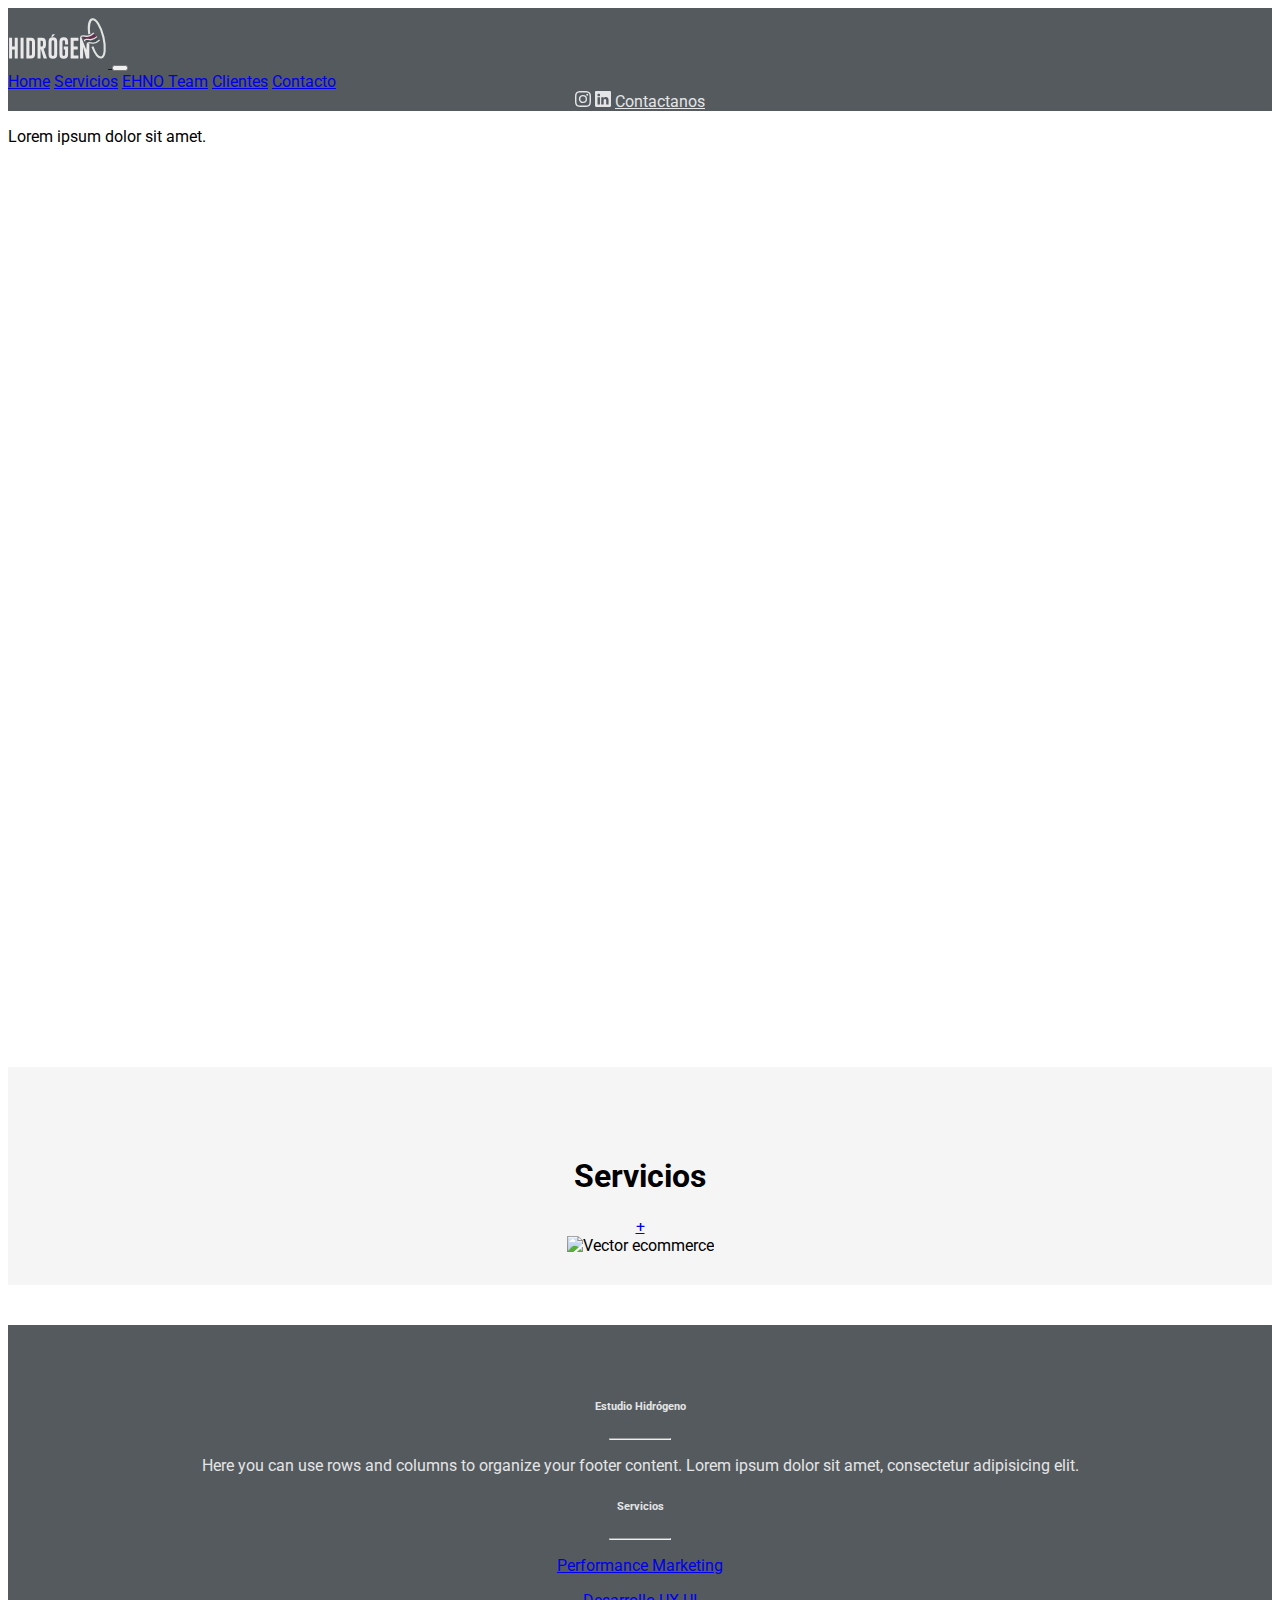
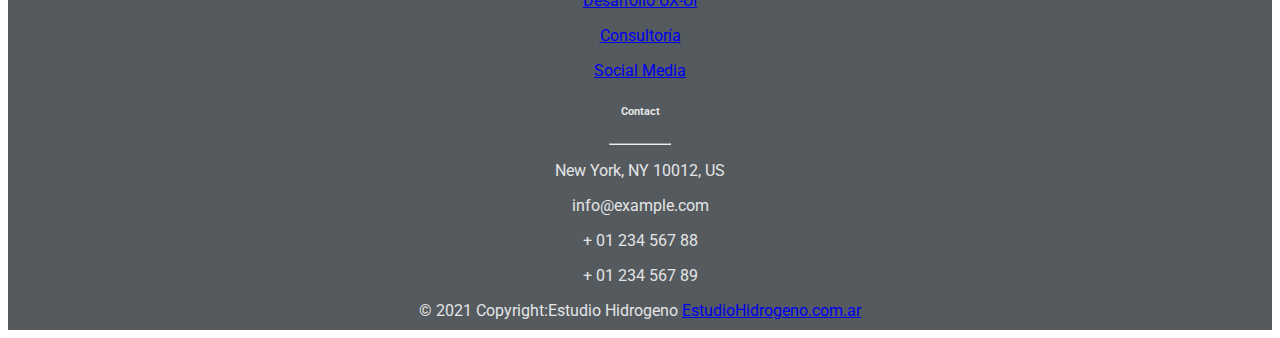
==== servicios.html @ 00ad8bcb "26-5" ====
<!DOCTYPE html>
<html lang="en">
<head>
  <meta charset="UTF-8">
  <meta name="viewport" content="width=device-width, initial-scale=1.0">
  <meta name="keywords" content="agencia de marketing, publicidad, marketing, ecommerce">
  <meta name="keywords" content="Portal educativo para el nivel secundario con infromacion confiable sobre vida saludable">
  <meta http-equiv="X-UA-Compatible" content="ie=edge">
  <title>Estudio Hidrogeno</title>

<!--Estilos-->
  <link rel="stylesheet" href="estilo_pf.css">
  <link rel="preconnect" href="https://fonts.gstatic.com">
  <link href="https://fonts.googleapis.com/css2?family=Roboto:ital,wght@0,100;0,300;0,400;0,500;0,700;0,900;1,100;1,300;1,400;1,500;1,700;1,900&display=swap" rel="stylesheet">
  <link href="https://fonts.googleapis.com/css2?family=Roboto&display=swap" rel="stylesheet">

<!--Scroll-->

<script src="https://unpkg.com/scrollreveal"></script>

<!--Bootstrap CDN en la nube-->
<link rel="stylesheet" href="https://cdn.jsdelivr.net/npm/bootstrap@4.6.0/dist/css/bootstrap.min.css" integrity="sha384-B0vP5xmATw1+K9KRQjQERJvTumQW0nPEzvF6L/Z6nronJ3oUOFUFpCjEUQouq2+l" crossorigin="anonymous">

</head>



<header id="header"><!--Este header es la cabezera de mi página-->

<div class="fixed-top"> <!--Navbar-->
  <nav class="navbar navbar-expand-lg navbar-dark griss">
  <div class="container">

     <!--Logo del navbar-->
    <a class="navbar-brand" href="index_p.html">
      <img src="multimedia/logohidrogeno_Logo_blanco_.svg" alt="Estudio Hidrogeno" width="100" height="60" class="d-inline-block align-text">
    </a> 

    <!--Boton del navbar responsive-->
    <button class="navbar-toggler" type="button" data-toggle="collapse" data-target="#navbarSupportedContent" aria-controls="navbarSupportedContent" aria-expanded="false" aria-label="Toggle navigation">
      <span class="navbar-toggler-icon"></span>
    </button>
  
      <!--Opciones del navbar-->
      <div class="collapse navbar-collapse text-center" id="navbarSupportedContent">
        <div class="navbar-nav mr-auto scroll">
        <a class="nav-item nav-link" href="#header">Home</a>
        <a class="nav-item nav-link active" href="#servicios">Servicios</a>
        <a class="nav-item nav-link" href="index_p.html">EHNO Team</a>
        <a class="nav-item nav-link" href="index_p.html">Clientes</a>
        <a class="nav-item nav-link" href="#contacto">Contacto</a>
      </div>
   
      <!--Botones de RRSS-->
      <form class="form-inline ml-auto my-2 my-lg-0 barrarrss">

        <a href="contacto.html" class="menucolor">
          <svg xmlns="http://www.w3.org/2000/svg" width="16" height="16" fill="currentColor" class="bi bi-instagram mr-2" viewBox="0 0 16 16">
            <path d="M8 0C5.829 0 5.556.01 4.703.048 3.85.088 3.269.222 2.76.42a3.917 3.917 0 0 0-1.417.923A3.927 3.927 0 0 0 .42 2.76C.222 3.268.087 3.85.048 4.7.01 5.555 0 5.827 0 8.001c0 2.172.01 2.444.048 3.297.04.852.174 1.433.372 1.942.205.526.478.972.923 1.417.444.445.89.719 1.416.923.51.198 1.09.333 1.942.372C5.555 15.99 5.827 16 8 16s2.444-.01 3.298-.048c.851-.04 1.434-.174 1.943-.372a3.916 3.916 0 0 0 1.416-.923c.445-.445.718-.891.923-1.417.197-.509.332-1.09.372-1.942C15.99 10.445 16 10.173 16 8s-.01-2.445-.048-3.299c-.04-.851-.175-1.433-.372-1.941a3.926 3.926 0 0 0-.923-1.417A3.911 3.911 0 0 0 13.24.42c-.51-.198-1.092-.333-1.943-.372C10.443.01 10.172 0 7.998 0h.003zm-.717 1.442h.718c2.136 0 2.389.007 3.232.046.78.035 1.204.166 1.486.275.373.145.64.319.92.599.28.28.453.546.598.92.11.281.24.705.275 1.485.039.843.047 1.096.047 3.231s-.008 2.389-.047 3.232c-.035.78-.166 1.203-.275 1.485a2.47 2.47 0 0 1-.599.919c-.28.28-.546.453-.92.598-.28.11-.704.24-1.485.276-.843.038-1.096.047-3.232.047s-2.39-.009-3.233-.047c-.78-.036-1.203-.166-1.485-.276a2.478 2.478 0 0 1-.92-.598 2.48 2.48 0 0 1-.6-.92c-.109-.281-.24-.705-.275-1.485-.038-.843-.046-1.096-.046-3.233 0-2.136.008-2.388.046-3.231.036-.78.166-1.204.276-1.486.145-.373.319-.64.599-.92.28-.28.546-.453.92-.598.282-.11.705-.24 1.485-.276.738-.034 1.024-.044 2.515-.045v.002zm4.988 1.328a.96.96 0 1 0 0 1.92.96.96 0 0 0 0-1.92zm-4.27 1.122a4.109 4.109 0 1 0 0 8.217 4.109 4.109 0 0 0 0-8.217zm0 1.441a2.667 2.667 0 1 1 0 5.334 2.667 2.667 0 0 1 0-5.334z"/>
          </svg> 
          </a>
    
          <a href="contacto.html" class="menucolor">
            <svg xmlns="http://www.w3.org/2000/svg" width="16" height="16" fill="currentColor" class="bi bi-linkedin mr-2" viewBox="0 0 16 16">
              <path d="M0 1.146C0 .513.526 0 1.175 0h13.65C15.474 0 16 .513 16 1.146v13.708c0 .633-.526 1.146-1.175 1.146H1.175C.526 16 0 15.487 0 14.854V1.146zm4.943 12.248V6.169H2.542v7.225h2.401zm-1.2-8.212c.837 0 1.358-.554 1.358-1.248-.015-.709-.52-1.248-1.342-1.248-.822 0-1.359.54-1.359 1.248 0 .694.521 1.248 1.327 1.248h.016zm4.908 8.212V9.359c0-.216.016-.432.08-.586.173-.431.568-.878 1.232-.878.869 0 1.216.662 1.216 1.634v3.865h2.401V9.25c0-2.22-1.184-3.252-2.764-3.252-1.274 0-1.845.7-2.165 1.193v.025h-.016a5.54 5.54 0 0 1 .016-.025V6.169h-2.4c.03.678 0 7.225 0 7.225h2.4z"/>
            </svg>
          </a>
          
          <a style="border-color:#e4e5e6 ; color: #e4e5e6;" class="btn btn-dark mr-2" type="button" href="contacto.html">Contactanos</a>
    
      </form>
    </div>
  </nav>
  </div>
</div>
</header>





<body>

<!--Home-->
<section class="fondo">
  <p>Lorem ipsum dolor sit amet.</p>
</section>



<!--Servicios-->
<section id="servicios">
<div class="container mt-5">
  <div class="row">

    <div class="col-md-4">
      <div class="columna-izq"> 
        <img src="https://png.pngtree.com/png-vector/20200410/ourlarge/pngtree-female-customers-with-smartphones-shopping-online-png-image_2181562.jpg" alt="" style="width:100%">
      </div>
    </div>

    <div class="col-md-4 my-auto">
      <div class="columna-med">
        <h1 class="display-3">Servicios</h1> 
        <a href="#" class="btn btn-outline-secondary btn-lg mt-2"> + </a> 
      </div>
    </div>
    
    <div class="col-md-4">
      <div class="columna-der"> 
        <img src="https://i.pinimg.com/474x/4e/bf/51/4ebf51756db07e449b2109614a5ef8b1.jpg" alt="Vector ecommerce" style="width: 100%;">
      </div>
    </div>

  </div>
</div>
</section>



<!-- Footer -->
<footer id="footer">
  <!-- Footer Links -->
  <div class="container text-center text-md-left mt-5">
    <div class="row mt-3">
      <div class="col-md-3 col-lg-4 col-xl-3 mx-auto mb-4">

        <!-- Content -->
        <h6 class="text-uppercase font-weight-bold">Estudio Hidrógeno</h6>
        <hr class="deep-purple accent-2 mb-4 mt-0 d-inline-block mx-auto" style="width: 60px;">
        <p>Here you can use rows and columns to organize your footer content. Lorem ipsum dolor sit amet,
          consectetur
          adipisicing elit.</p>

      </div>
      <!-- Grid column -->

      <!-- Grid column -->
      <div class="col-md-2 col-lg-2 col-xl-2 mx-auto mb-4">

        <!-- Links -->
        <h6 class="text-uppercase font-weight-bold">Servicios</h6>
        <hr class="deep-purple accent-2 mb-4 mt-0 d-inline-block mx-auto" style="width: 60px;">
        <p>
          <a href="#!">Performance Marketing</a>
        </p>
        <p>
          <a href="#!">Desarrollo UX-UI</a>
        </p>
        <p>
          <a href="#!">Consultoría</a>
        </p>
        <p>
          <a href="#!">Social Media</a>
        </p>

      </div>
      <!-- Grid column -->

      <!-- Grid column -->
      <div class="col-md-4 col-lg-3 col-xl-3 mx-auto mb-md-0 mb-4">

        <!-- Links -->
        <h6 class="text-uppercase font-weight-bold">Contact</h6>
        <hr class="deep-purple accent-2 mb-4 mt-0 d-inline-block mx-auto" style="width: 60px;">
        <p>
          <i class="fas fa-home mr-3"></i> New York, NY 10012, US</p>
        <p>
          <i class="fas fa-envelope mr-3"></i> info@example.com</p>
        <p>
          <i class="fas fa-phone mr-3"></i> + 01 234 567 88</p>
        <p>
          <i class="fas fa-print mr-3"></i> + 01 234 567 89</p>

      </div>
      <!-- Grid column -->

    </div>
    <!-- Grid row -->

  </div>
  <!-- Footer Links -->

  <!-- Copyright -->
  <div class="footer-copyright text-center py-3">© 2021 Copyright:Estudio Hidrogeno
    <a href="https://mdbootstrap.com/"> EstudioHidrogeno.com.ar</a>
  </div>
  <!-- Copyright -->

</footer>
<!-- Footer -->
    
</body>

 <!--JS de Bootstrap-->
 <script src="https://code.jquery.com/jquery-3.5.1.slim.min.js" integrity="sha384-DfXdz2htPH0lsSSs5nCTpuj/zy4C+OGpamoFVy38MVBnE+IbbVYUew+OrCXaRkfj" crossorigin="anonymous"></script>
 <script src="https://cdn.jsdelivr.net/npm/popper.js@1.16.1/dist/umd/popper.min.js" integrity="sha384-9/reFTGAW83EW2RDu2S0VKaIzap3H66lZH81PoYlFhbGU+6BZp6G7niu735Sk7lN" crossorigin="anonymous"></script>
 <script src="https://cdn.jsdelivr.net/npm/bootstrap@4.6.0/dist/js/bootstrap.min.js" integrity="sha384-+YQ4JLhjyBLPDQt//I+STsc9iw4uQqACwlvpslubQzn4u2UU2UFM80nGisd026JF" crossorigin="anonymous"></script>

 <!--Smoothscroll-->
 <script>
 document.querySelectorAll('a[href^="#"]').forEach(anchor => {
  anchor.addEventListener('click', function (e) {
      e.preventDefault();

      document.querySelector(this.getAttribute('href')).scrollIntoView({
          behavior: 'smooth'
      });
  });
});
</script>
</html>
---- estilo_pf.css ----
@import"responsive_pf";

body {font-family: 'Roboto', sans-serif;}

.fondo{
    height: 100vh;
    background-repeat: no-repeat;
    background-size: cover;
    background: url(https://source.unsplash.com/LAaSoL0LrYs/1920x1080);
}



.griss{
    background:#343a40d5;
}

.show{
    background:#343a40dc;
}



.barrarrss{
    flex-direction: row;
    text-align: center;
    justify-content: center;
}

.menucolor{
     color:#e4e5e6;
     text-decoration: none;
}

.carousel-m {
    height:auto;
  }

#servicios {
    background-color: whitesmoke;
    padding: 50px 0px 30px 0px;
    text-align: center;
    margin-top: 40px;
    width: 100%;
}

#ehteams{
   background-color: cornsilk;
   padding: 50px 0px 300px 0px;
   margin-top: 50px;
   margin-bottom: 50px;

    
}

#clientes {
    background-color: rgb(22, 21, 21);
    padding: 50px 0px 30px 0px;
    text-align: center;
    margin-top: 40px;
    width: 100%;
}

#contacto {
    background-color: whitesmoke;
    padding: 50px 0px 30px 0px;
    text-align: center;
    margin-top: 40px;
    width: 100%;
}

#footer {
    background-color:#343a40d5;
    padding: 50px 0px 10px 0px;
    text-align: center;
    margin-top: 40px;
    width: 100%;
    color:#e4e5e6;
    text-decoration:#e4e5e6 ;
}
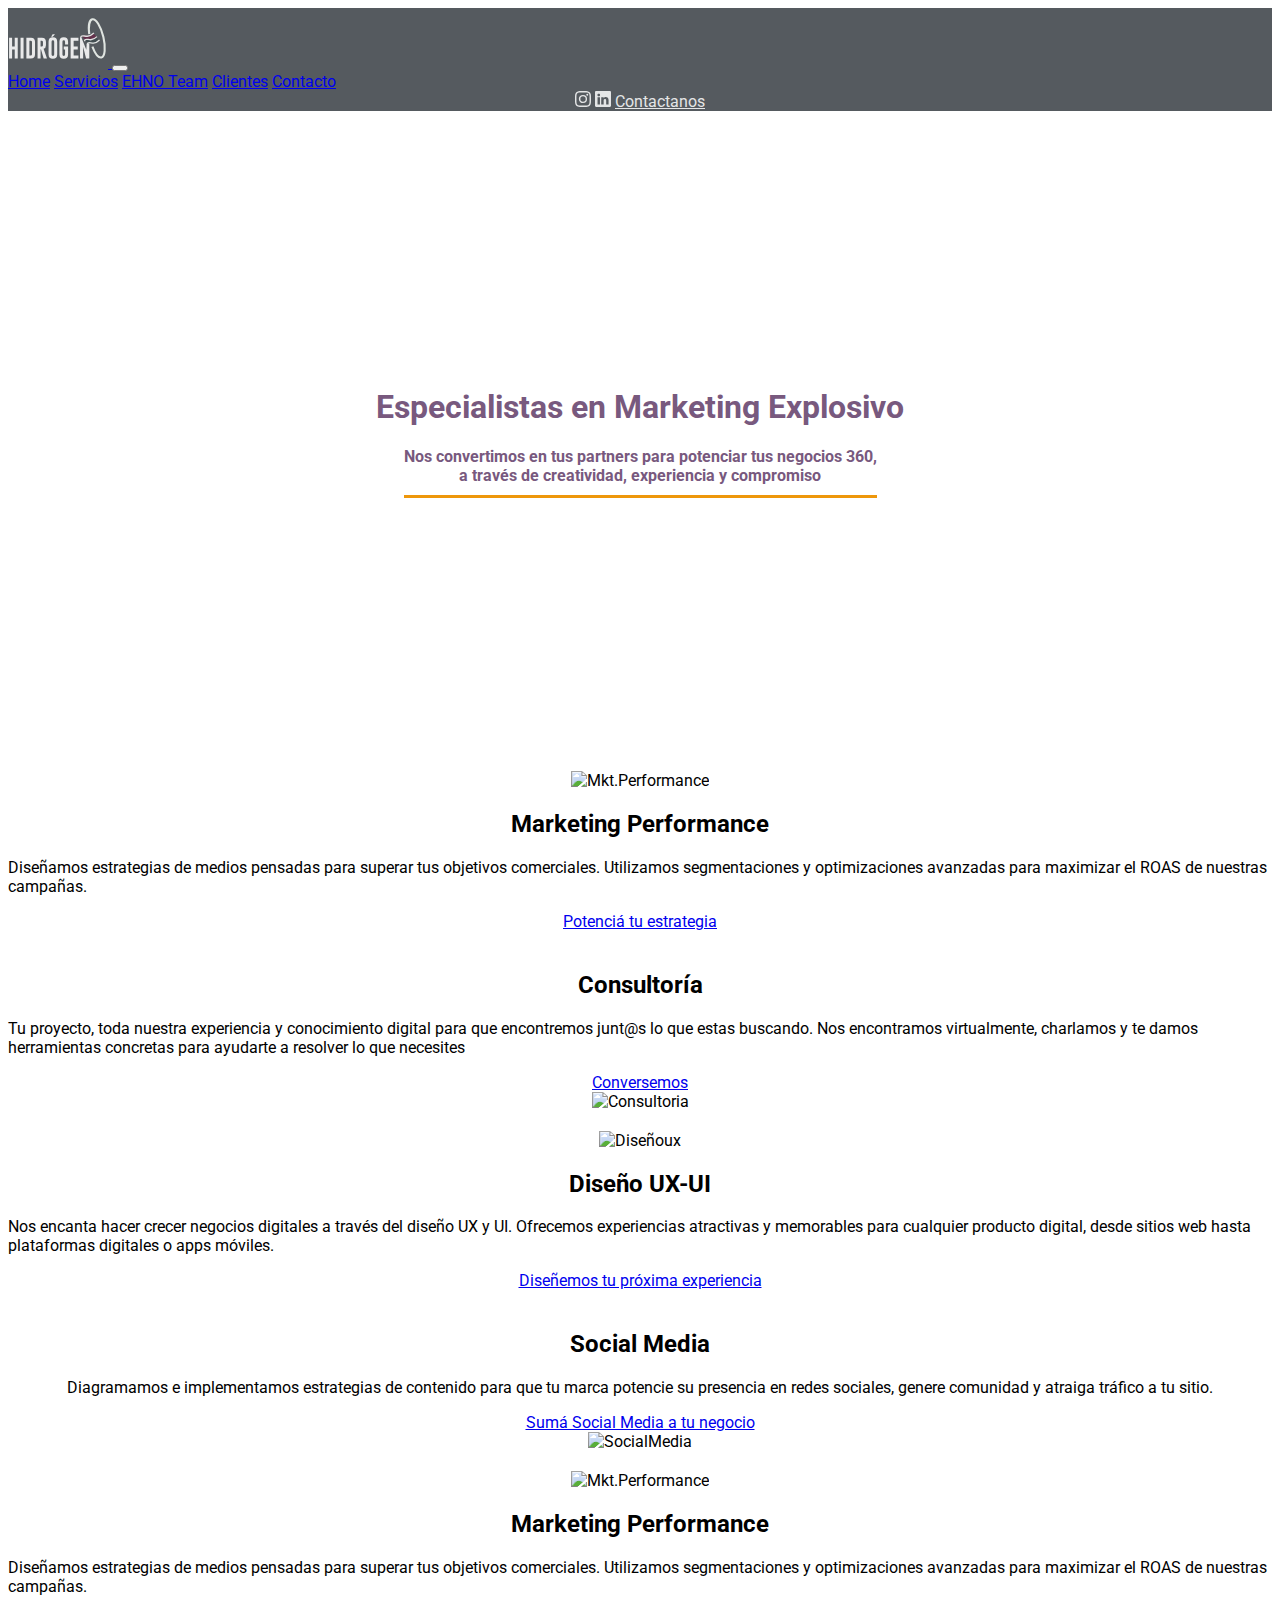
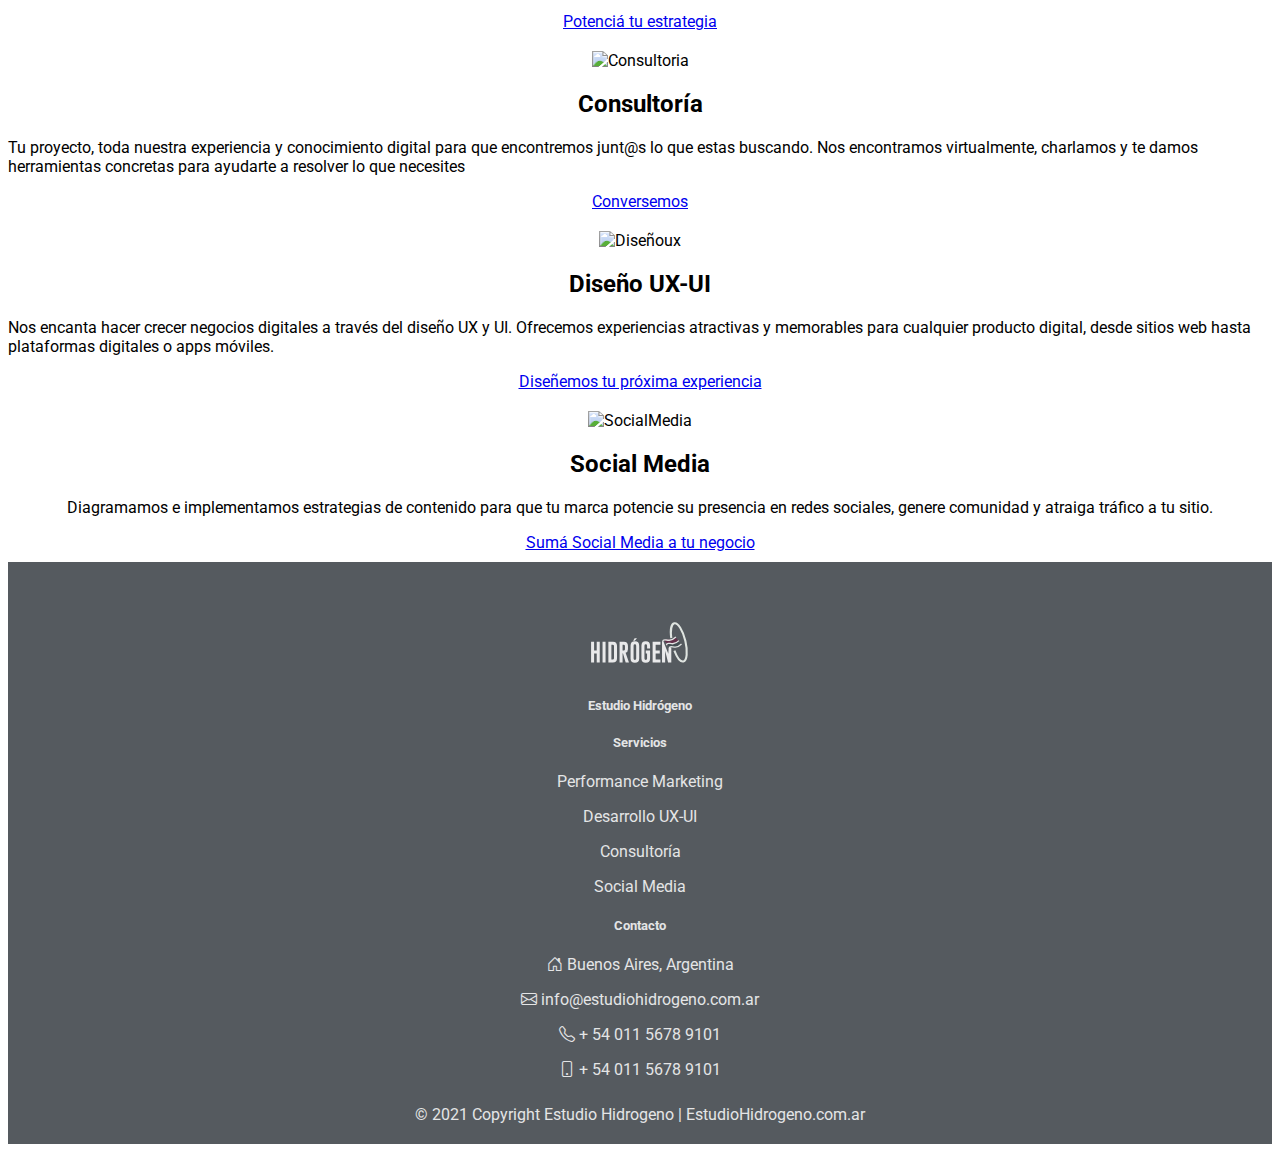
==== commit bd6fb78d: "v.4" ====
--- a/servicios.html
+++ b/servicios.html
@@ -8,6 +8,10 @@
   <meta http-equiv="X-UA-Compatible" content="ie=edge">
   <title>Estudio Hidrogeno</title>
 
+<!--Favicon-->	
+  <link  rel="icon"   href="multimedia/favicon.png" type="image/png" />
+ 
+
 <!--Estilos-->
   <link rel="stylesheet" href="estilo_pf.css">
   <link rel="preconnect" href="https://fonts.gstatic.com">
@@ -20,6 +24,7 @@
 
 <!--Bootstrap CDN en la nube-->
 <link rel="stylesheet" href="https://cdn.jsdelivr.net/npm/bootstrap@4.6.0/dist/css/bootstrap.min.css" integrity="sha384-B0vP5xmATw1+K9KRQjQERJvTumQW0nPEzvF6L/Z6nronJ3oUOFUFpCjEUQouq2+l" crossorigin="anonymous">
+<link rel="stylesheet" href="https://cdn.jsdelivr.net/npm/bootstrap-icons@1.5.0/font/bootstrap-icons.css">
 
 </head>
 
@@ -32,7 +37,7 @@
   <div class="container">
 
      <!--Logo del navbar-->
-    <a class="navbar-brand" href="index_p.html">
+    <a class="navbar-brand" href="index.html">
       <img src="multimedia/logohidrogeno_Logo_blanco_.svg" alt="Estudio Hidrogeno" width="100" height="60" class="d-inline-block align-text">
     </a> 
 
@@ -44,11 +49,11 @@
       <!--Opciones del navbar-->
       <div class="collapse navbar-collapse text-center" id="navbarSupportedContent">
         <div class="navbar-nav mr-auto scroll">
-        <a class="nav-item nav-link" href="#header">Home</a>
+        <a class="nav-item nav-link" href="index.html">Home</a>
         <a class="nav-item nav-link active" href="#servicios">Servicios</a>
-        <a class="nav-item nav-link" href="index_p.html">EHNO Team</a>
-        <a class="nav-item nav-link" href="index_p.html">Clientes</a>
-        <a class="nav-item nav-link" href="#contacto">Contacto</a>
+        <a class="nav-item nav-link" href="index.html">EHNO Team</a>
+        <a class="nav-item nav-link" href="index.html">Clientes</a>
+        <a class="nav-item nav-link" href="contacto.html">Contacto</a>
       </div>
    
       <!--Botones de RRSS-->
@@ -82,113 +87,261 @@
 <body>
 
 <!--Home-->
-<section class="fondo">
-  <p>Lorem ipsum dolor sit amet.</p>
+<section class="fondo2 textofondo2">
+
+  <h1> Especialistas
+       en Marketing Explosivo
+  </h1>
+  <h5">Nos convertimos en tus partners para potenciar tus negocios 360, <br> a través de creatividad, experiencia y compromiso</h5>
+  <hr class="lineafondo">
+
 </section>
 
-
-
-<!--Servicios-->
-<section id="servicios">
+<!--Versión escritorio-->
+<conteiner class="d-none d-sm-none d-md-block">
+<!--Servicios linea 1-->
+<section id="servicios2">
 <div class="container mt-5">
   <div class="row">
 
-    <div class="col-md-4">
+    <div class="col-md-6">
       <div class="columna-izq"> 
-        <img src="https://png.pngtree.com/png-vector/20200410/ourlarge/pngtree-female-customers-with-smartphones-shopping-online-png-image_2181562.jpg" alt="" style="width:100%">
-      </div>
-    </div>
-
-    <div class="col-md-4 my-auto">
+        <img src="https://i.pinimg.com/474x/4e/bf/51/4ebf51756db07e449b2109614a5ef8b1.jpg " alt="Mkt.Performance" style="width: 100%;">
+      </div>
+    </div>
+
+    <div class="col-md-6 my-auto">
       <div class="columna-med">
-        <h1 class="display-3">Servicios</h1> 
-        <a href="#" class="btn btn-outline-secondary btn-lg mt-2"> + </a> 
-      </div>
-    </div>
-    
-    <div class="col-md-4">
-      <div class="columna-der"> 
-        <img src="https://i.pinimg.com/474x/4e/bf/51/4ebf51756db07e449b2109614a5ef8b1.jpg" alt="Vector ecommerce" style="width: 100%;">
-      </div>
-    </div>
-
+        <h2>Marketing Performance</h2> 
+        <p style="text-align: left;">Diseñamos estrategias de medios pensadas para superar tus objetivos comerciales. Utilizamos segmentaciones y optimizaciones avanzadas para maximizar el ROAS de nuestras campañas.</p>
+        <a class="btn btn-outline-secondary btn-lg mt-2" href="contacto.html">Potenciá tu estrategia</a>
+      </div>
+    </div>
+ 
   </div>
 </div>
 </section>
 
-
+<!--Servicios linea 2-->
+<section id="servicios2">
+  <div class="container">
+    <div class="row">
+    
+      <div class="col-md-6 my-auto">
+        <div class="columna-med">
+          <h2>Consultoría</h2> 
+          <p style="text-align: left;">Tu proyecto, toda nuestra experiencia y conocimiento digital para que encontremos junt@s lo que estas buscando. Nos encontramos virtualmente, charlamos y te damos herramientas concretas para ayudarte a resolver lo que necesites</p>
+          <a class="btn btn-outline-secondary btn-lg mt-2" href="contacto.html">Conversemos</a>
+        </div>
+      </div>
+  
+      <div class="col-md-6">
+        <div class="columna-izq"> 
+          <img src="multimedia/19197042.jpg" alt="Consultoria" style="width: 100%;">
+        </div>
+      </div>
+  
+   
+    </div>
+  </div>
+  </section>
+
+  <!--Servicios linea 3-->
+<section id="servicios2">
+  <div class="container mt-5">
+    <div class="row">
+  
+      <div class="col-md-6">
+        <div class="columna-izq"> 
+          <img src="multimedia/2796251.png" alt="Diseñoux" style="width: 100%;">
+        </div>
+      </div>
+  
+      <div class="col-md-6 my-auto">
+        <div class="columna-med">
+          <h2>Diseño UX-UI</h2> 
+          <p style="text-align: left;">Nos encanta hacer crecer negocios digitales a través del diseño UX y UI. Ofrecemos experiencias atractivas y memorables para cualquier producto digital, desde sitios web hasta plataformas digitales o apps móviles.</p>
+          <a class="btn btn-outline-secondary btn-lg mt-2" href="contacto.html">Diseñemos tu próxima experiencia</a>
+        </div>
+      </div>
+   
+    </div>
+  </div>
+  </section>
+  
+  <!--Servicios linea 4-->
+  <section id="servicios2">
+    <div class="container">
+      <div class="row">
+      
+        <div class="col-md-6 my-auto">
+          <div class="columna-med">
+            <h2>Social Media</h2> 
+            <p style="text-align: left;">Diagramamos e implementamos estrategias de contenido para que tu marca potencie su presencia en redes sociales, genere comunidad y atraiga tráfico a tu sitio.</p>
+            <a class="btn btn-outline-secondary btn-lg mt-2" href="contacto.html">Sumá Social Media a tu negocio</a>
+          </div>
+        </div>
+    
+        <div class="col-md-6">
+          <div class="columna-izq"> 
+            <img src="multimedia/vectorrrss.svg" alt="SocialMedia" style="width: 100%;">
+          </div>
+        </div>
+    
+     
+      </div>
+    </div>
+    </section>
+
+  </conteiner>
+
+<!--Versión mobile-->
+<conteiner class="d-block d-sm-block d-md-none">
+  <!--Servicios linea 1-->
+  <section id="servicios2">
+  <div class="container mt-5">
+    <div class="row">
+  
+      <div class="col-md-6">
+        <div class="columna-izq"> 
+          <img src="https://i.pinimg.com/474x/4e/bf/51/4ebf51756db07e449b2109614a5ef8b1.jpg " alt="Mkt.Performance" style="width: 100%;">
+        </div>
+      </div>
+  
+      <div class="col-md-6 my-auto">
+        <div class="columna-med">
+          <h2>Marketing Performance</h2> 
+          <p style="text-align: left;">Diseñamos estrategias de medios pensadas para superar tus objetivos comerciales. Utilizamos segmentaciones y optimizaciones avanzadas para maximizar el ROAS de nuestras campañas.</p>
+          <a class="btn btn-outline-secondary btn-lg mt-2" href="contacto.html">Potenciá tu estrategia</a>
+        </div>
+      </div>
+   
+    </div>
+  </div>
+  </section>
+  
+  <!--Servicios linea 2-->
+  <section id="servicios2">
+    <div class="container">
+      <div class="row">
+
+        <div class="col-md-6">
+          <div class="columna-izq"> 
+            <img src="multimedia/19197042.jpg" alt="Consultoria" style="width: 100%;">
+          </div>
+        </div>
+
+        <div class="col-md-6 my-auto">
+          <div class="columna-med">
+            <h2>Consultoría</h2> 
+            <p style="text-align: left;">Tu proyecto, toda nuestra experiencia y conocimiento digital para que encontremos junt@s lo que estas buscando. Nos encontramos virtualmente, charlamos y te damos herramientas concretas para ayudarte a resolver lo que necesites</p>
+            <a class="btn btn-outline-secondary btn-lg mt-2" href="contacto.html">Conversemos</a>
+          </div>
+        </div> 
+     
+      </div>
+    </div>
+    </section>
+  
+    <!--Servicios linea 3-->
+  <section id="servicios2">
+    <div class="container mt-5">
+      <div class="row">
+    
+        <div class="col-md-6">
+          <div class="columna-izq"> 
+            <img src="multimedia/2796251.png" alt="Diseñoux" style="width: 100%;">
+          </div>
+        </div>
+    
+        <div class="col-md-6 my-auto">
+          <div class="columna-med">
+            <h2>Diseño UX-UI</h2> 
+            <p style="text-align: left;">Nos encanta hacer crecer negocios digitales a través del diseño UX y UI. Ofrecemos experiencias atractivas y memorables para cualquier producto digital, desde sitios web hasta plataformas digitales o apps móviles.</p>
+            <a class="btn btn-outline-secondary btn-lg mt-2" href="contacto.html">Diseñemos tu próxima experiencia</a>
+          </div>
+        </div>
+     
+      </div>
+    </div>
+    </section>
+    
+    <!--Servicios linea 4-->
+    <section id="servicios2">
+      <div class="container">
+        <div class="row">
+                
+          <div class="col-md-6">
+            <div class="columna-izq"> 
+              <img src="multimedia/vectorrrss.svg" alt="SocialMedia" style="width: 100%;">
+            </div>
+          </div>
+        
+          <div class="col-md-6 my-auto">
+            <div class="columna-med">
+              <h2>Social Media</h2> 
+              <p style="text-align: left;">Diagramamos e implementamos estrategias de contenido para que tu marca potencie su presencia en redes sociales, genere comunidad y atraiga tráfico a tu sitio.</p>
+              <a class="btn btn-outline-secondary btn-lg mt-2" href="contacto.html">Sumá Social Media a tu negocio</a>
+            </div>
+          </div>
+        </div>
+      </div>
+      </section>
+  
+    </conteiner>
 
 <!-- Footer -->
-<footer id="footer">
-  <!-- Footer Links -->
-  <div class="container text-center text-md-left mt-5">
-    <div class="row mt-3">
-      <div class="col-md-3 col-lg-4 col-xl-3 mx-auto mb-4">
-
-        <!-- Content -->
-        <h6 class="text-uppercase font-weight-bold">Estudio Hidrógeno</h6>
-        <hr class="deep-purple accent-2 mb-4 mt-0 d-inline-block mx-auto" style="width: 60px;">
-        <p>Here you can use rows and columns to organize your footer content. Lorem ipsum dolor sit amet,
-          consectetur
-          adipisicing elit.</p>
-
-      </div>
-      <!-- Grid column -->
-
-      <!-- Grid column -->
-      <div class="col-md-2 col-lg-2 col-xl-2 mx-auto mb-4">
-
-        <!-- Links -->
-        <h6 class="text-uppercase font-weight-bold">Servicios</h6>
-        <hr class="deep-purple accent-2 mb-4 mt-0 d-inline-block mx-auto" style="width: 60px;">
+<section id="footer">
+  <div class="container">
+    <div class="row">
+  <!-- Footer izquierda -->
+      <div class="col-md-4 text-center text-md-left">
+        <div class="mt-3"> 
+       <!-- Logo -->
+        <img src="multimedia/logohidrogeno_Logo_blanco_.svg" alt="Estudio Hidrogeno" width="100" height="60" class="img-logo mr-2 d-inline-block align-text">
+        <h5 class="text-uppercase font-weight-bold">Estudio Hidrógeno</h5>
+        </div>
+      </div>
+
+  <!-- Footer central -->    
+      <div class="col-md-4 text-center text-md-left">
+        <div class="mt-3"> 
+          <div class="col mx-auto mb-5">
+            <h5 class="text-uppercase font-weight-bold">Servicios</h5>
+            <p><a href="servicios.html" class="menucolor">Performance Marketing</a></p>
+            <p><a href="servicios.html" class="menucolor">Desarrollo UX-UI</a></p>
+            <p><a href="servicios.html" class="menucolor">Consultoría</a></p>
+            <p><a href="servicios.html" class="menucolor">Social Media</a></p>
+          </div>
+       </div>
+      </div>
+ 
+<!-- Footer derecho -->
+      <div class="col-md-4 text-center text-md-left">
+        <div class="mt-3"> 
+          <div class="col mx-auto mb-5">
+        <h5 class="text-uppercase font-weight-bold">Contacto</h5>
         <p>
-          <a href="#!">Performance Marketing</a>
-        </p>
+          <i class="bi bi-house-door"></i> Buenos Aires, Argentina</p>
         <p>
-          <a href="#!">Desarrollo UX-UI</a>
-        </p>
+          <i class="bi bi-envelope"></i> info@estudiohidrogeno.com.ar</p>
         <p>
-          <a href="#!">Consultoría</a>
-        </p>
+          <i class="bi bi-telephone"></i> + 54 011 5678 9101</p>
         <p>
-          <a href="#!">Social Media</a>
-        </p>
-
-      </div>
-      <!-- Grid column -->
-
-      <!-- Grid column -->
-      <div class="col-md-4 col-lg-3 col-xl-3 mx-auto mb-md-0 mb-4">
-
-        <!-- Links -->
-        <h6 class="text-uppercase font-weight-bold">Contact</h6>
-        <hr class="deep-purple accent-2 mb-4 mt-0 d-inline-block mx-auto" style="width: 60px;">
-        <p>
-          <i class="fas fa-home mr-3"></i> New York, NY 10012, US</p>
-        <p>
-          <i class="fas fa-envelope mr-3"></i> info@example.com</p>
-        <p>
-          <i class="fas fa-phone mr-3"></i> + 01 234 567 88</p>
-        <p>
-          <i class="fas fa-print mr-3"></i> + 01 234 567 89</p>
-
-      </div>
-      <!-- Grid column -->
-
-    </div>
-    <!-- Grid row -->
-
-  </div>
-  <!-- Footer Links -->
-
-  <!-- Copyright -->
-  <div class="footer-copyright text-center py-3">© 2021 Copyright:Estudio Hidrogeno
-    <a href="https://mdbootstrap.com/"> EstudioHidrogeno.com.ar</a>
-  </div>
-  <!-- Copyright -->
-
-</footer>
-<!-- Footer -->
+          <i class="bi bi-phone"></i> + 54 011 5678 9101</p>
+          </div>
+        </div>
+      </div>
+
+      </div>
+    </div>
+  </section>
+      
+<!-- Copyright -->
+      <div class="ftu">© 2021 Copyright Estudio Hidrogeno | 
+        <a class="ftu" href="index.html"> EstudioHidrogeno.com.ar</a>
+      </div>
+
     
 </body>
 
--- a/estilo_pf.css
+++ b/estilo_pf.css
@@ -1,14 +1,34 @@
 @import"responsive_pf";
+@import url("https://cdn.jsdelivr.net/npm/bootstrap-icons@1.5.0/font/bootstrap-icons.css");
 
 body {font-family: 'Roboto', sans-serif;}
 
 .fondo{
-    height: 100vh;
+    padding: 10px 10px 10px 10px;
     background-repeat: no-repeat;
     background-size: cover;
-    background: url(https://source.unsplash.com/LAaSoL0LrYs/1920x1080);
+    background-image: url(multimedia/Escritorio.svg);
 }
 
+.textofondo{
+    height: 100vh;
+    display: flex;
+    align-items: center;
+    flex-direction: column;
+    justify-content: center;
+    color: #78597e;
+    font-weight: bold;
+    text-align: center;
+
+}
+
+.lineafondo{
+    width: calc(1em + 15wh);
+    height: 3px;
+    background-color:#ee970b; 
+    border: none;
+    margin-top: 10px;
+}
 
 
 .griss{
@@ -32,40 +52,58 @@
      text-decoration: none;
 }
 
-.carousel-m {
-    height:auto;
-  }
 
 #servicios {
-    background-color: whitesmoke;
+    height: 100vh;
+    background-color: rgba(255, 253, 253, 0.027);
     padding: 50px 0px 30px 0px;
+    display: flex;
+    align-items: center;
+    flex-direction: column;
+    justify-content: center;
     text-align: center;
     margin-top: 40px;
+    margin-bottom: 40px;
     width: 100%;
 }
 
 #ehteams{
-   background-color: cornsilk;
-   padding: 50px 0px 300px 0px;
-   margin-top: 50px;
-   margin-bottom: 50px;
+   height: 100vh;
+   background-color: #878192;
+   padding: 10px 0px 10px 0px;
+   display: flex;
+   align-items: center;
+   flex-direction: column;
+   justify-content: center;
+   text-align: justify;
+   color: white;
 
     
 }
 
+.lineafondo2{
+    width: calc(1em + 15wh);
+    height: 3px;
+    background-color:#ee970b; 
+    border: none;
+    margin-top: 10px;
+    margin: 0px 300px 80px 300px;
+}
+
+
 #clientes {
+   
     background-color: rgb(22, 21, 21);
-    padding: 50px 0px 30px 0px;
+    padding: 70px 0px 60px 0px;
     text-align: center;
-    margin-top: 40px;
     width: 100%;
 }
 
 #contacto {
+    height: 100vh;
     background-color: whitesmoke;
     padding: 50px 0px 30px 0px;
     text-align: center;
-    margin-top: 40px;
     width: 100%;
 }
 
@@ -73,8 +111,50 @@
     background-color:#343a40d5;
     padding: 50px 0px 10px 0px;
     text-align: center;
-    margin-top: 40px;
     width: 100%;
     color:#e4e5e6;
     text-decoration:#e4e5e6 ;
+    
+}
+
+.ftu{
+    color:#e4e5e6;
+    text-decoration: none;
+    text-align: center!important;
+    padding-bottom: 20px;
+    background:#555a5f;
+    
+}
+
+
+/*Página de servicios*/
+
+.fondo2 {
+   
+    padding: 10px 10px 10px 10px;
+    background-repeat: no-repeat;
+    background-size: cover;
+    background-image: url(multimedia/Escritorio.svg);
+}
+
+.textofondo2 {
+    height: 70vh;
+    display: flex;
+    align-items: center;
+    flex-direction: column;
+    justify-content: center;
+    color: #78597e;
+    font-weight: bold;
+    text-align: center;
+}
+
+#servicios2 {
+    background-color: rgba(255, 253, 253, 0.027);
+    padding: 10px 0px 10px 0px;
+    display: flex;
+    align-items: center;
+    flex-direction: column;
+    justify-content: center;
+    text-align: center;
+    width: 100%;
 }